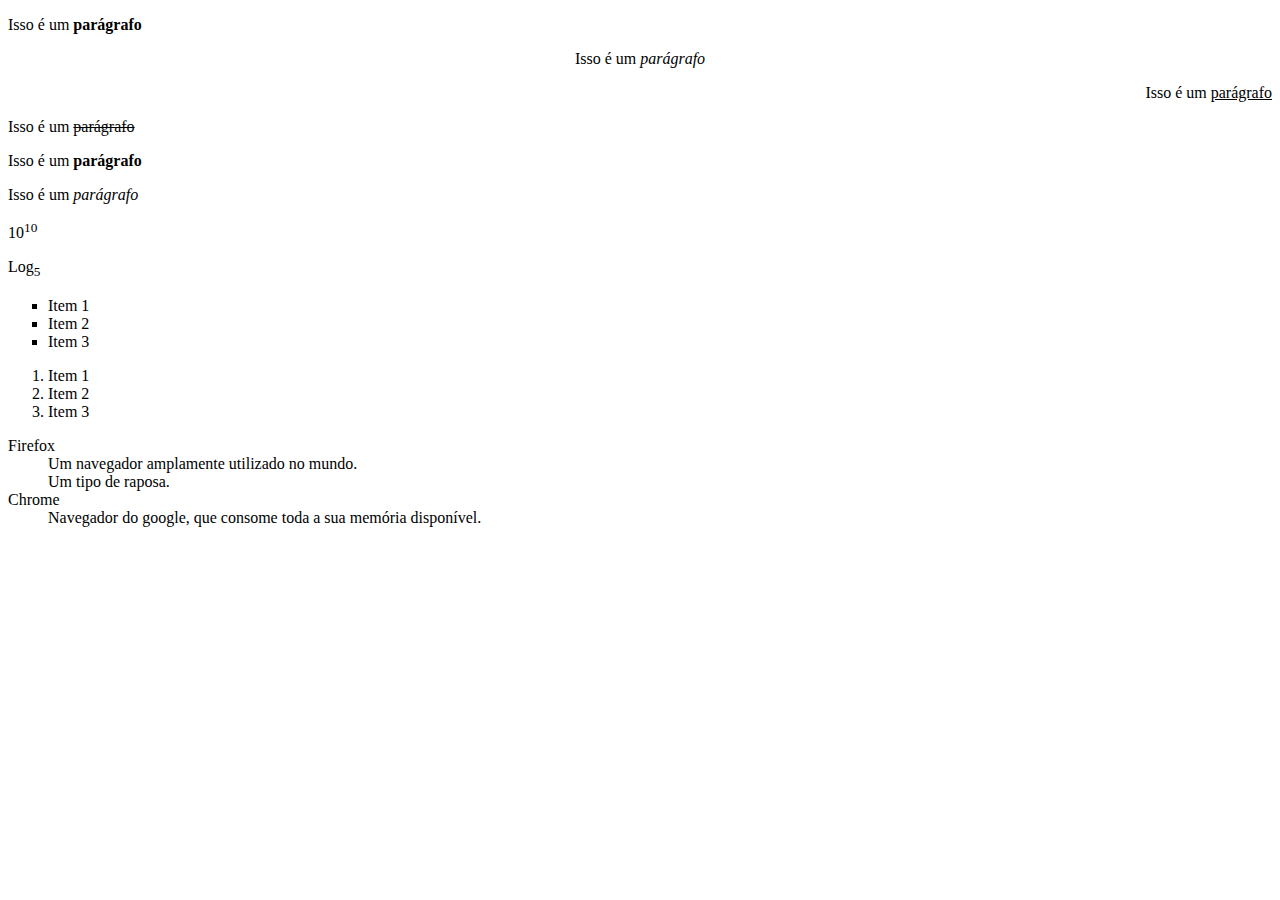
==== CODE/index.html @ b86f3fa0 "Initial commit" ====
<!DOCTYPE html>
<html lang="pt-BR">
<head>
    <meta charset="UTF-8">
    <meta name="viewport" content="width=device-width, initial-scale=1.0">
    <title>Aula 1 - Estrutura HTML</title>
    <link rel="stylesheet" href="style.css">
</head>
<body>
    <!--
    <h1>Título Principal - H1</h1>
    <h2>Sub-título h2</h2>
    <h3>Sub-título h3</h3>
    <h4>Sub-título h4</h4>
    <h5>Sub-título h5</h5>
    <h6>Sub-título h6</h6>
    <p>Testando o parágrafo</p>
    -->
   
    <p class="align-left">
        Isso é um <b>parágrafo</b>
    </p>
    <p class="align-center">
        Isso é um <i>parágrafo</i>
    </p>
    <p class="align-right">
        Isso é um <u>parágrafo</u>
    </p>
    <p class="align-justify">
        Isso é um <s>parágrafo</s>
    </p>
    <p>
        Isso é um <strong>parágrafo</strong>
    </p>
    <p>
        Isso é um <em>parágrafo</em>
    </p>
    <p>
        10<sup>10</sup>
    </p>
    <p>
        Log<sub>5</sub>
    </p>
    
    <ul class="list">
        <li>Item 1</li>
        <li>Item 2</li>
        <li>Item 3</li>
    </ul>
    <ol>
        <li>Item 1</li>
        <li>Item 2</li>
        <li>Item 3</li>
    </ol>

    <dl>
        <dt>Firefox</dt>
        <dd>Um navegador amplamente utilizado no mundo.</dd>
        <dd>Um tipo de raposa.</dd>
        <dt>Chrome</dt>
        <dd>Navegador do google, que consome toda a sua memória disponível.</dd>
    </dl>

    
</body>
</html>
---- CODE/style.css ----
.align-left{
    text-align: left;
}

.align-center{
    text-align: center;
}

.align-right{
    text-align: right;
}

.align-justify{
    text-align: justify;
}

.list{
    list-style: square;
}
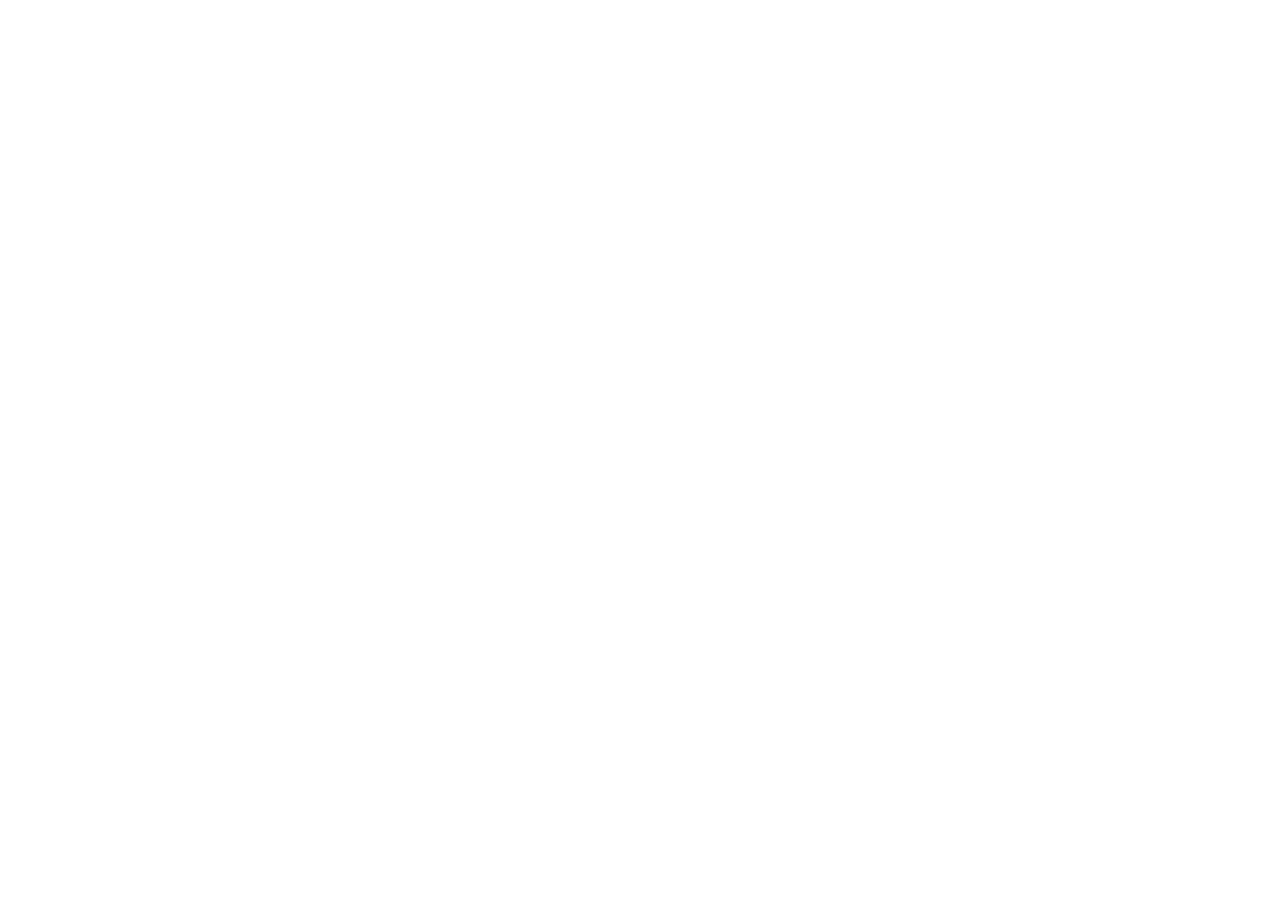
==== commit e91f868f: "Update index.html" ====
--- a/CODE/index.html
+++ b/CODE/index.html
@@ -15,7 +15,7 @@
     <h5>Sub-título h5</h5>
     <h6>Sub-título h6</h6>
     <p>Testando o parágrafo</p>
-    -->
+    
    
     <p class="align-left">
         Isso é um <b>parágrafo</b>
@@ -60,7 +60,35 @@
         <dt>Chrome</dt>
         <dd>Navegador do google, que consome toda a sua memória disponível.</dd>
     </dl>
-
+    
+    <table width="100%" border="70%">
+        <thead>
+            <tr>
+                <th>Id</th>
+                <th>Nome</th>
+                <th>Quantidade</th>
+            </tr>
+        </thead>
+        <tbody>
+            <tr valign="right">
+                <td>Id</td>
+                <td>Produto 1</td>
+                <td >1</td>
+            </tr>
+            <tr align="center">
+                <td>Id</td>
+                <td>Produto 2</td>
+                <td>1</td>
+            </tr>
+        </tbody>
+        <tfoot>
+            <tr>
+                <td colspan="2">Quantidade </td>
+                <td>2</td>
+            </tr>
+        </tfoot>
+    </table>
+    -->
     
 </body>
 </html>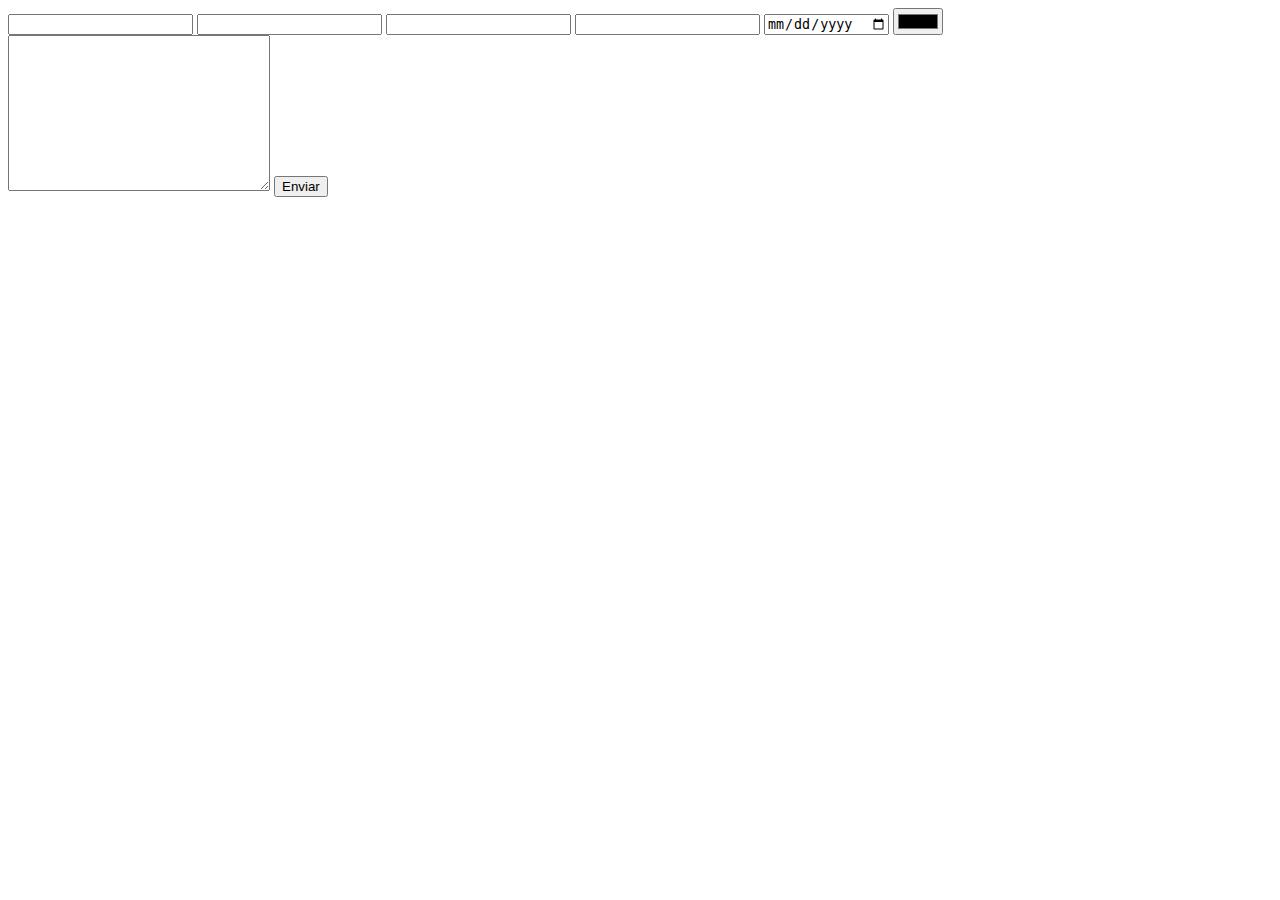
==== commit 78ab1cc1: "Update index.html" ====
--- a/CODE/index.html
+++ b/CODE/index.html
@@ -90,5 +90,16 @@
     </table>
     -->
     
+    <form action="https://pruu.herokuapp.com/dump/test" method="post" target="_blank">
+        <input id="assunto" name="assunto" type="text">
+        <input id="senha" name="senha" type="password"> 
+        <input id="idade" name="idade" type="number">
+        <input id="email" name="email" type="email">
+        <input id="dataNascimento" name="dataNascimento" type="date">
+        <input id="corFavorita" name="corFavorita" type="color">
+        <br>
+        <textarea name="mensagem" id="mensagem" cols="30" rows="10"></textarea>
+        <button type="submit">Enviar</button>
+    </form>
 </body>
 </html>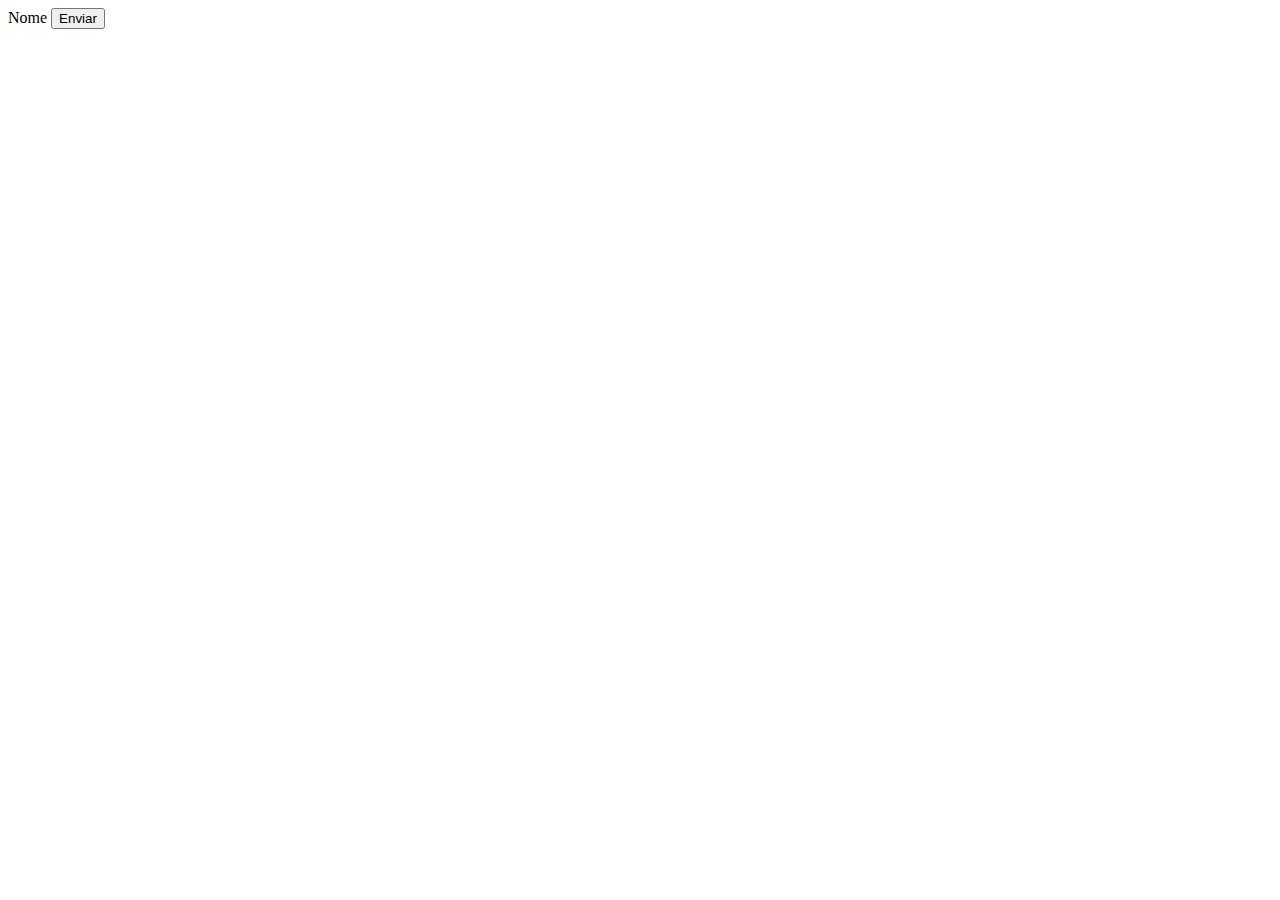
==== commit 3a27a50e: "Update index.html" ====
--- a/CODE/index.html
+++ b/CODE/index.html
@@ -88,8 +88,8 @@
             </tr>
         </tfoot>
     </table>
-    -->
     
+    <fieldset>
     <form action="https://pruu.herokuapp.com/dump/test" method="post" target="_blank">
         <input id="assunto" name="assunto" type="text">
         <input id="senha" name="senha" type="password"> 
@@ -98,7 +98,23 @@
         <input id="dataNascimento" name="dataNascimento" type="date">
         <input id="corFavorita" name="corFavorita" type="color">
         <br>
+    </fieldset>
+    <fieldset>
+        <select name="motivo" id="motivo">
+            <option value="sem_motivo">Não selecionado</option>
+            <option value="pq_sim">Porque sim</option>
+            <option selected value="elogio">Aula legal</option>
+            <option value="reclamacao">Aula péssima</option>
+        </select>
         <textarea name="mensagem" id="mensagem" cols="30" rows="10"></textarea>
+        <button type="submit">Enviar</button>
+    </fieldset>
+    </form>
+    -->
+
+    <form action="https://pruu.herokuapp.com/dump/test" method="post">
+        <label for="nome">Nome</label>
+        <input type="hidden" name="nome" value="Victor">
         <button type="submit">Enviar</button>
     </form>
 </body>
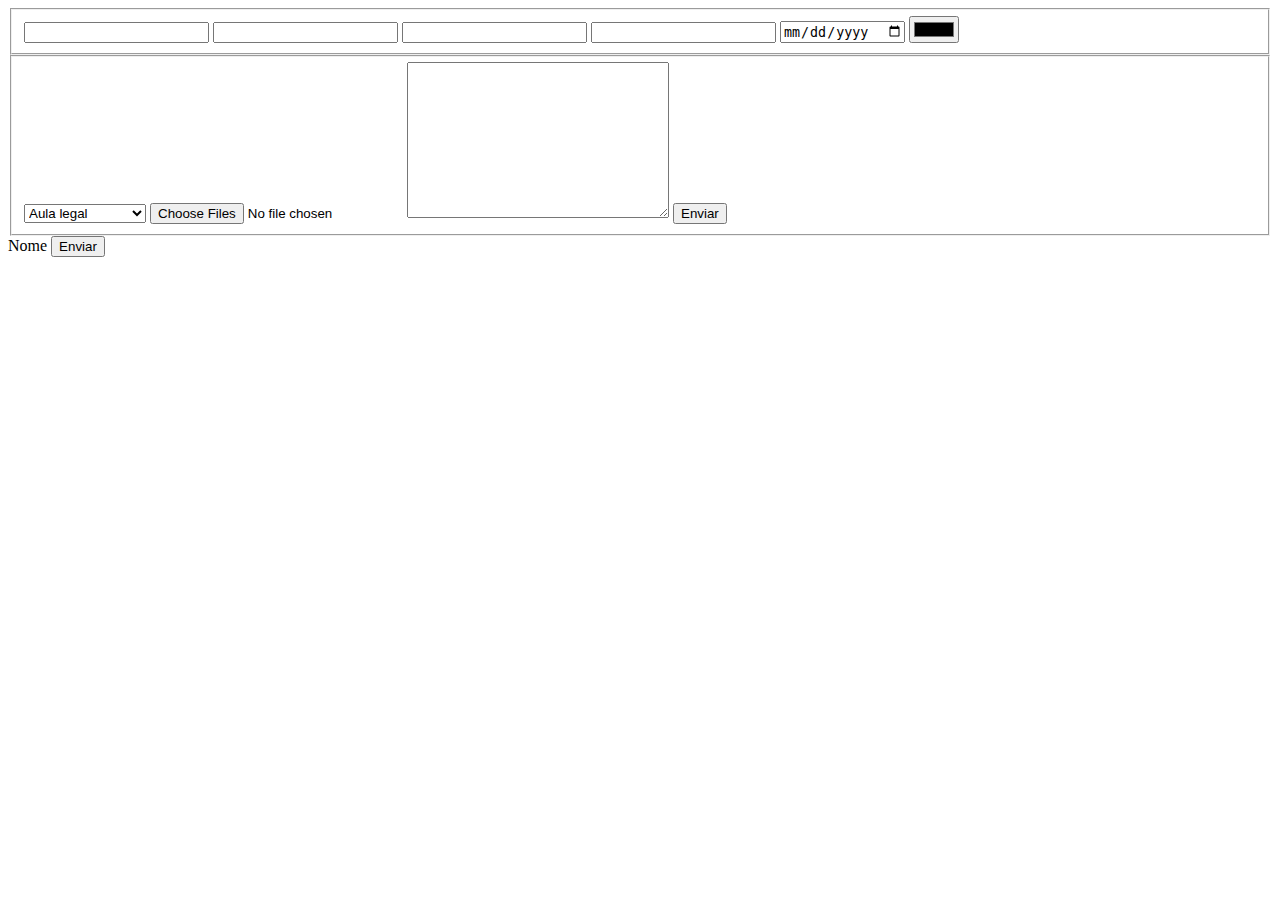
==== commit 274e7455: "Update index.html" ====
--- a/CODE/index.html
+++ b/CODE/index.html
@@ -88,6 +88,7 @@
             </tr>
         </tfoot>
     </table>
+    -->
     
     <fieldset>
     <form action="https://pruu.herokuapp.com/dump/test" method="post" target="_blank">
@@ -106,11 +107,12 @@
             <option selected value="elogio">Aula legal</option>
             <option value="reclamacao">Aula péssima</option>
         </select>
+        <input name="file" id="file" type="file" multiple>
         <textarea name="mensagem" id="mensagem" cols="30" rows="10"></textarea>
         <button type="submit">Enviar</button>
     </fieldset>
     </form>
-    -->
+    
 
     <form action="https://pruu.herokuapp.com/dump/test" method="post">
         <label for="nome">Nome</label>
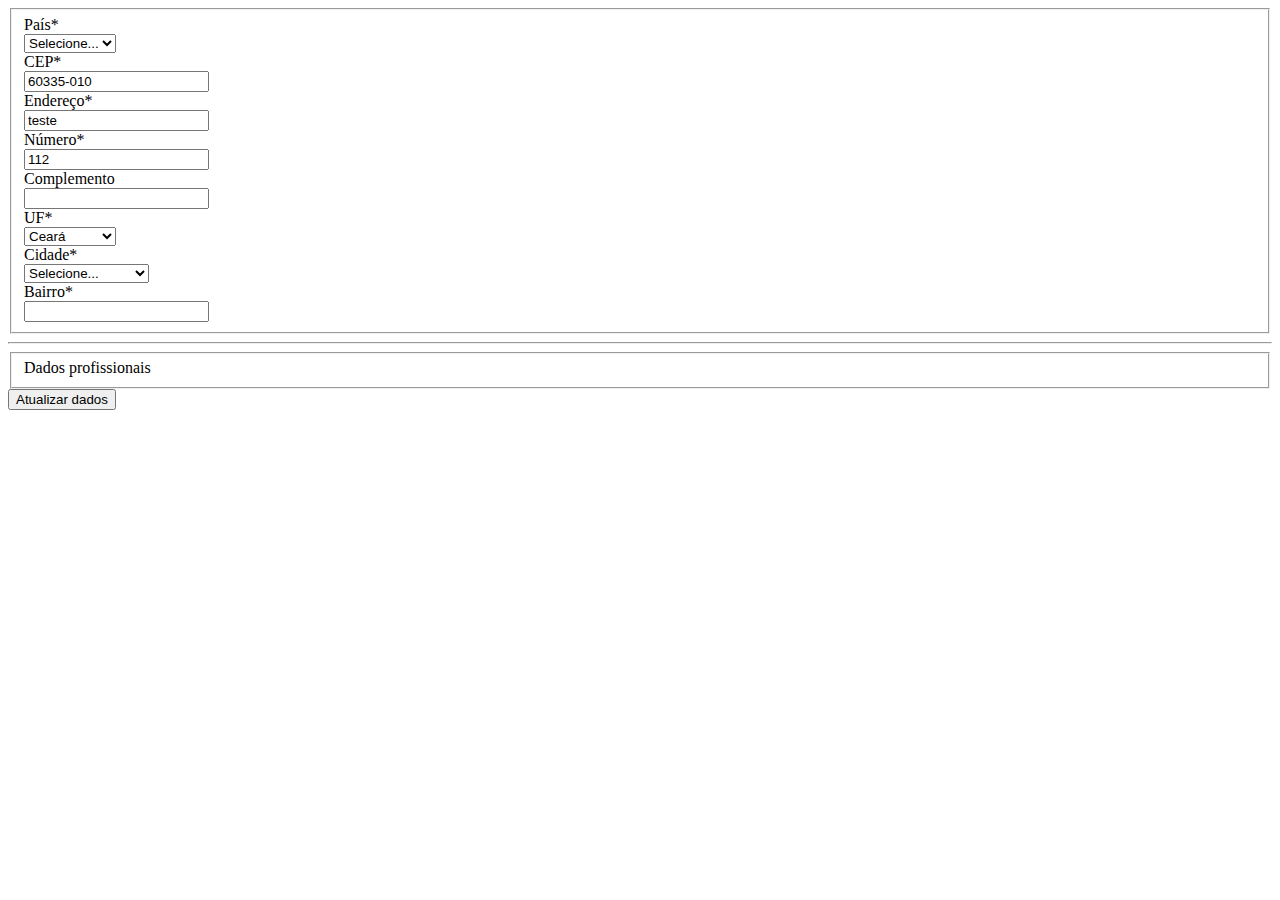
==== commit b59a593a: "Update index.html" ====
--- a/CODE/index.html
+++ b/CODE/index.html
@@ -88,7 +88,7 @@
             </tr>
         </tfoot>
     </table>
-    -->
+    
     
     <fieldset>
     <form action="https://pruu.herokuapp.com/dump/test" method="post" target="_blank">
@@ -119,5 +119,58 @@
         <input type="hidden" name="nome" value="Victor">
         <button type="submit">Enviar</button>
     </form>
+    -->
+
+    <form action="">
+        <fieldset>
+            <div>
+                <label for="pais">País*</label> <br>
+                <select name="pais" id="pais">
+                    <option value="">Selecione...</option> 
+                    <option seleted value="BR">Brasil</option>
+                </select>
+            </div>
+            <div>
+                <label for="cep">CEP*</label> <br>
+                <input name="cep" id="cep" type="text" value="60335-010" maxlength="10">
+            </div>
+            <div>
+                <label for="endereco">Endereço*</label> <br>
+                <input name="endereco" id="endereco" type="text" value="teste">
+            </div>
+            <div>
+                <label for="numero">Número*</label> <br>
+                <input name="numero" id="numero" type="number" value="112">
+            </div>
+            <div>
+                <label for="complemento">Complemento</label> <br>
+                <input name="complemento" id="complemento" type="text">
+            </div>
+            <div>
+                <label for="estado">UF*</label> <br>
+                <select name="estado" id="estado">
+                    <option value="">Selecione...</option> 
+                <option selected value="CE">Ceará</option> 
+                </select>
+            </div>
+            <div>
+                <label for="cidade">Cidade*</label> <br>
+                <select name="cidade" id="cidade">
+                <option value="">Selecione...</option> 
+                <option value="DQ">Duque de Caxias</option> 
+                </select>
+            </div>
+            <div>
+                <label for="bairro">Bairro*</label> <br>
+                <input name="bairro" id="bairro" type="text">
+            </div>
+        </fieldset>
+        <hr>
+        <fieldset>
+            Dados profissionais
+        </fieldset>
+        <button type="submit">Atualizar dados</button>
+       
+    </form>
 </body>
 </html>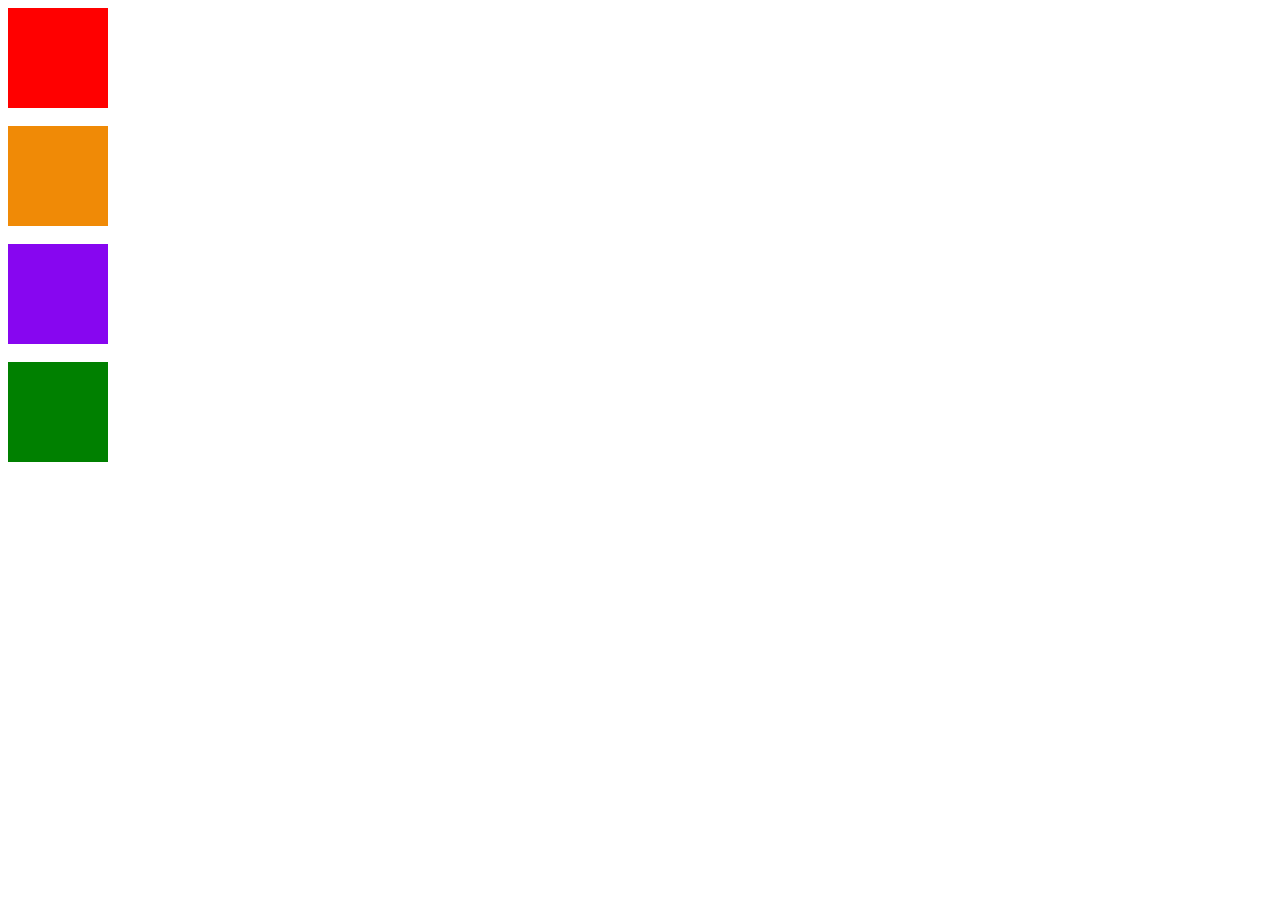
==== commit 2c7557ab: "update" ====
--- a/CODE/index.html
+++ b/CODE/index.html
@@ -119,7 +119,7 @@
         <input type="hidden" name="nome" value="Victor">
         <button type="submit">Enviar</button>
     </form>
-    -->
+    
 
     <form action="">
         <fieldset>
@@ -172,5 +172,16 @@
         <button type="submit">Atualizar dados</button>
        
     </form>
+    -->
+                <!--Hierarquia-->
+    <div></div>  <!-- div = 1 -->
+    <br>
+    <div class="div"></div> <!-- class = 10 -->
+    <br>
+    <div id="div" class="div"></div> <!-- id = 100 -->
+    <br>
+    <div id="div" class="div" style="background: green;"></div> <!-- inline = 1000 -->
+
+
 </body>
 </html>--- a/CODE/style.css
+++ b/CODE/style.css
@@ -17,3 +17,21 @@
 .list{
     list-style: square;
 }
+
+div{
+    width: 100px;
+    height: 100px;
+    background: red;
+}
+
+.div{
+    width: 100px;
+    height: 100px;
+    background: rgb(240, 138, 6);
+}
+
+#div{
+    width: 100px;
+    height: 100prgb(145, 1, 241);
+    background: rgb(135, 6, 240);
+}